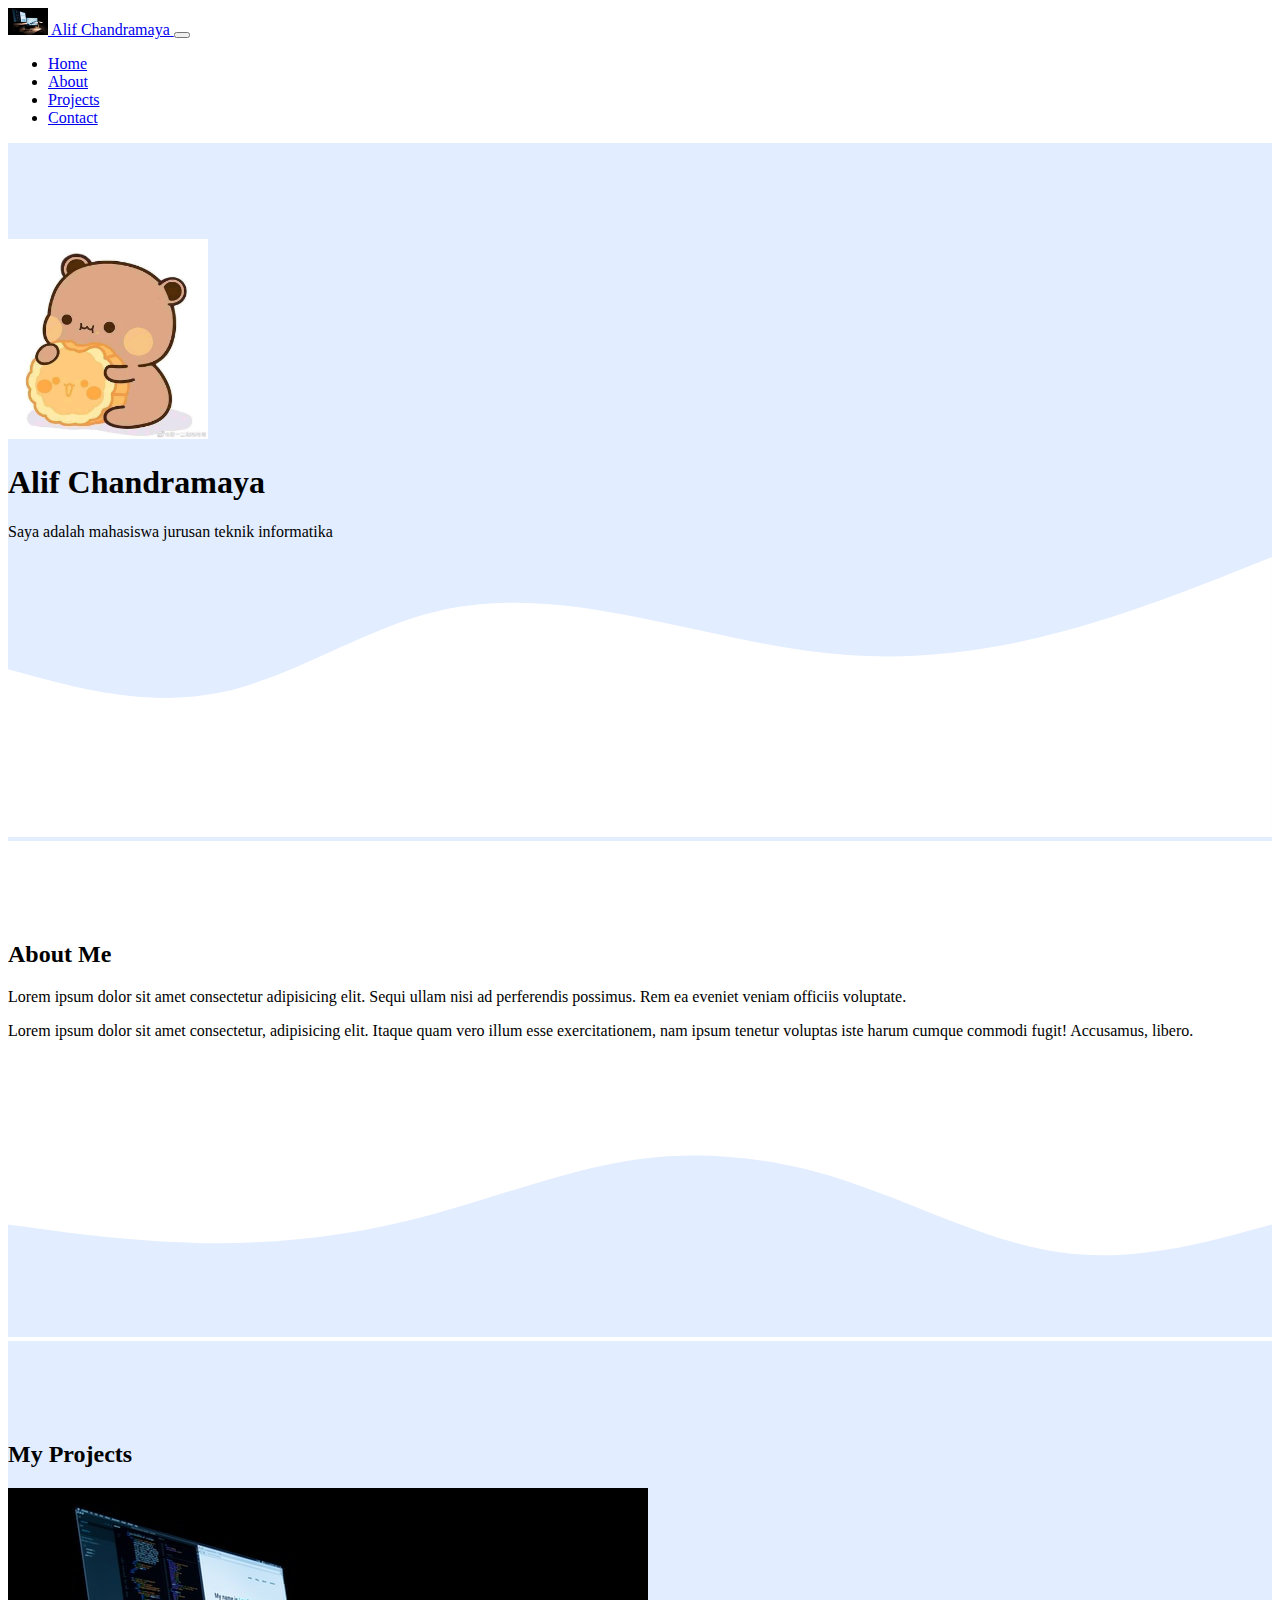
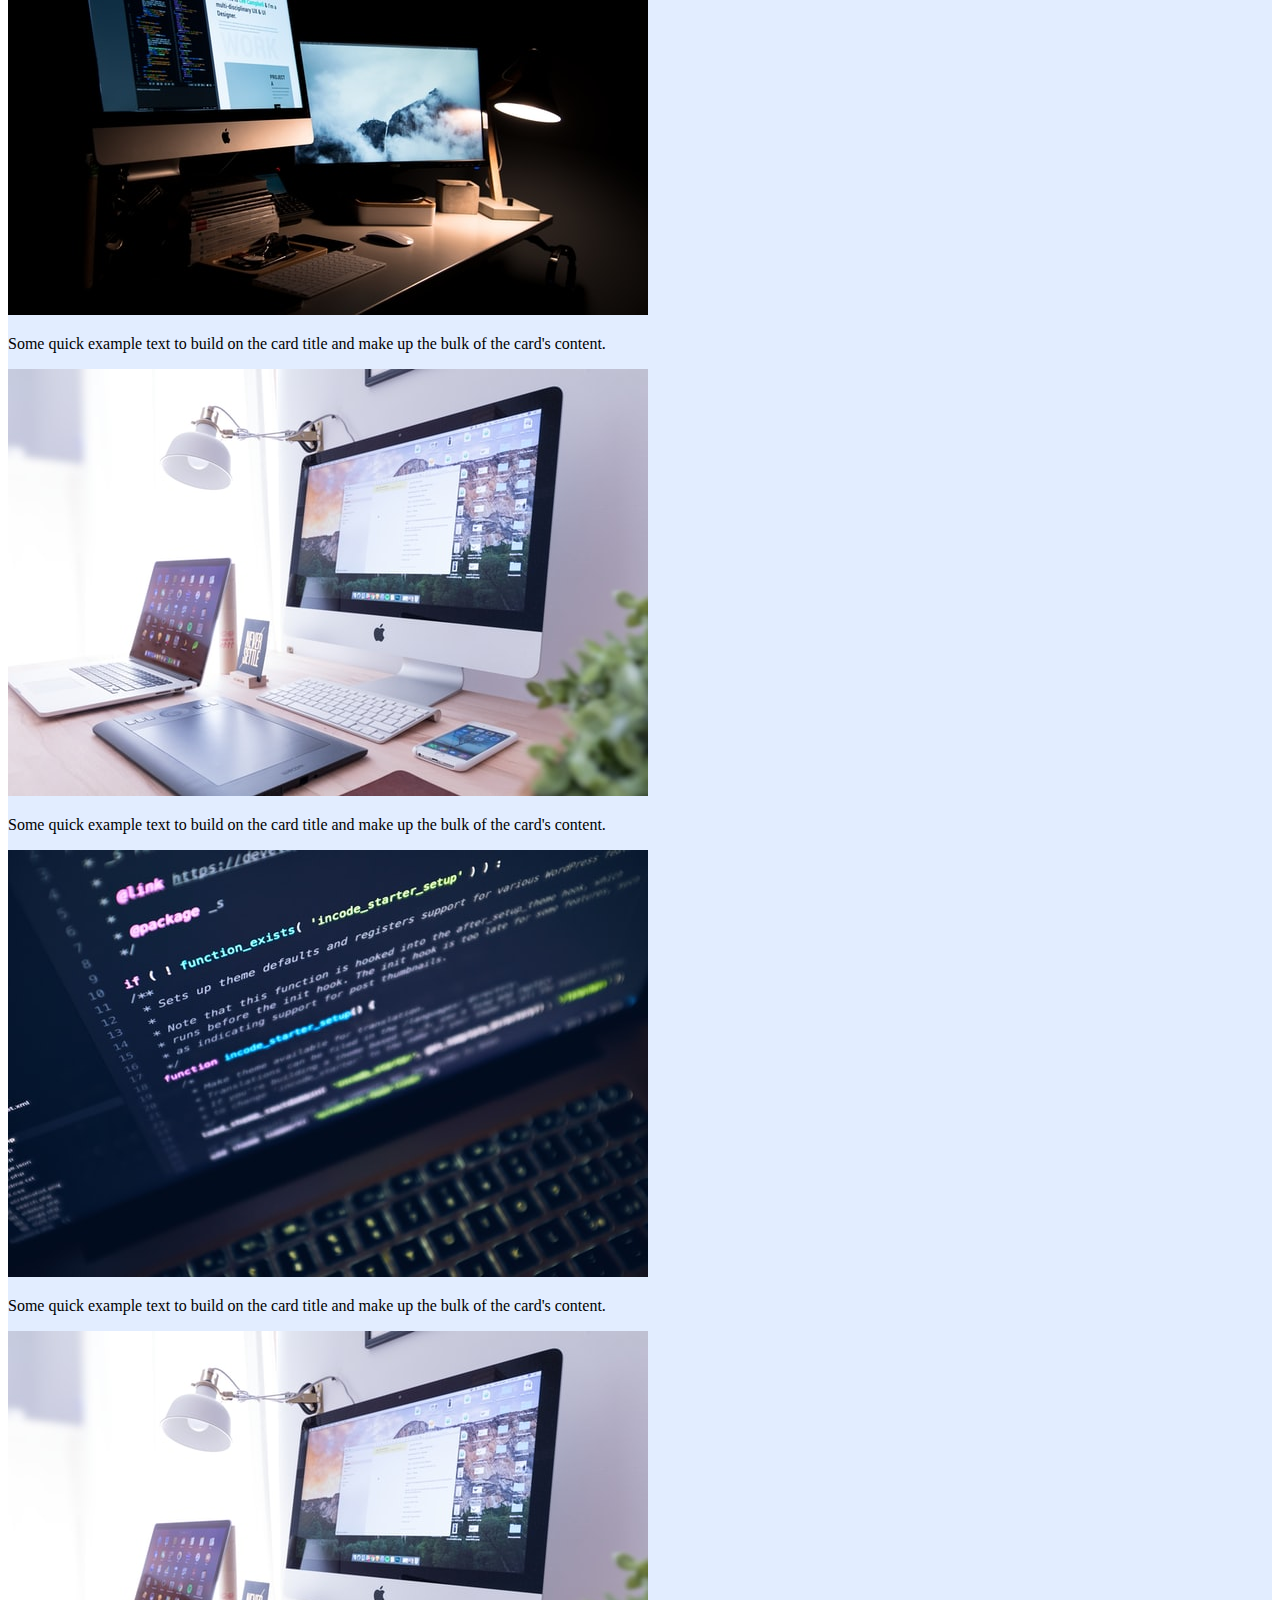
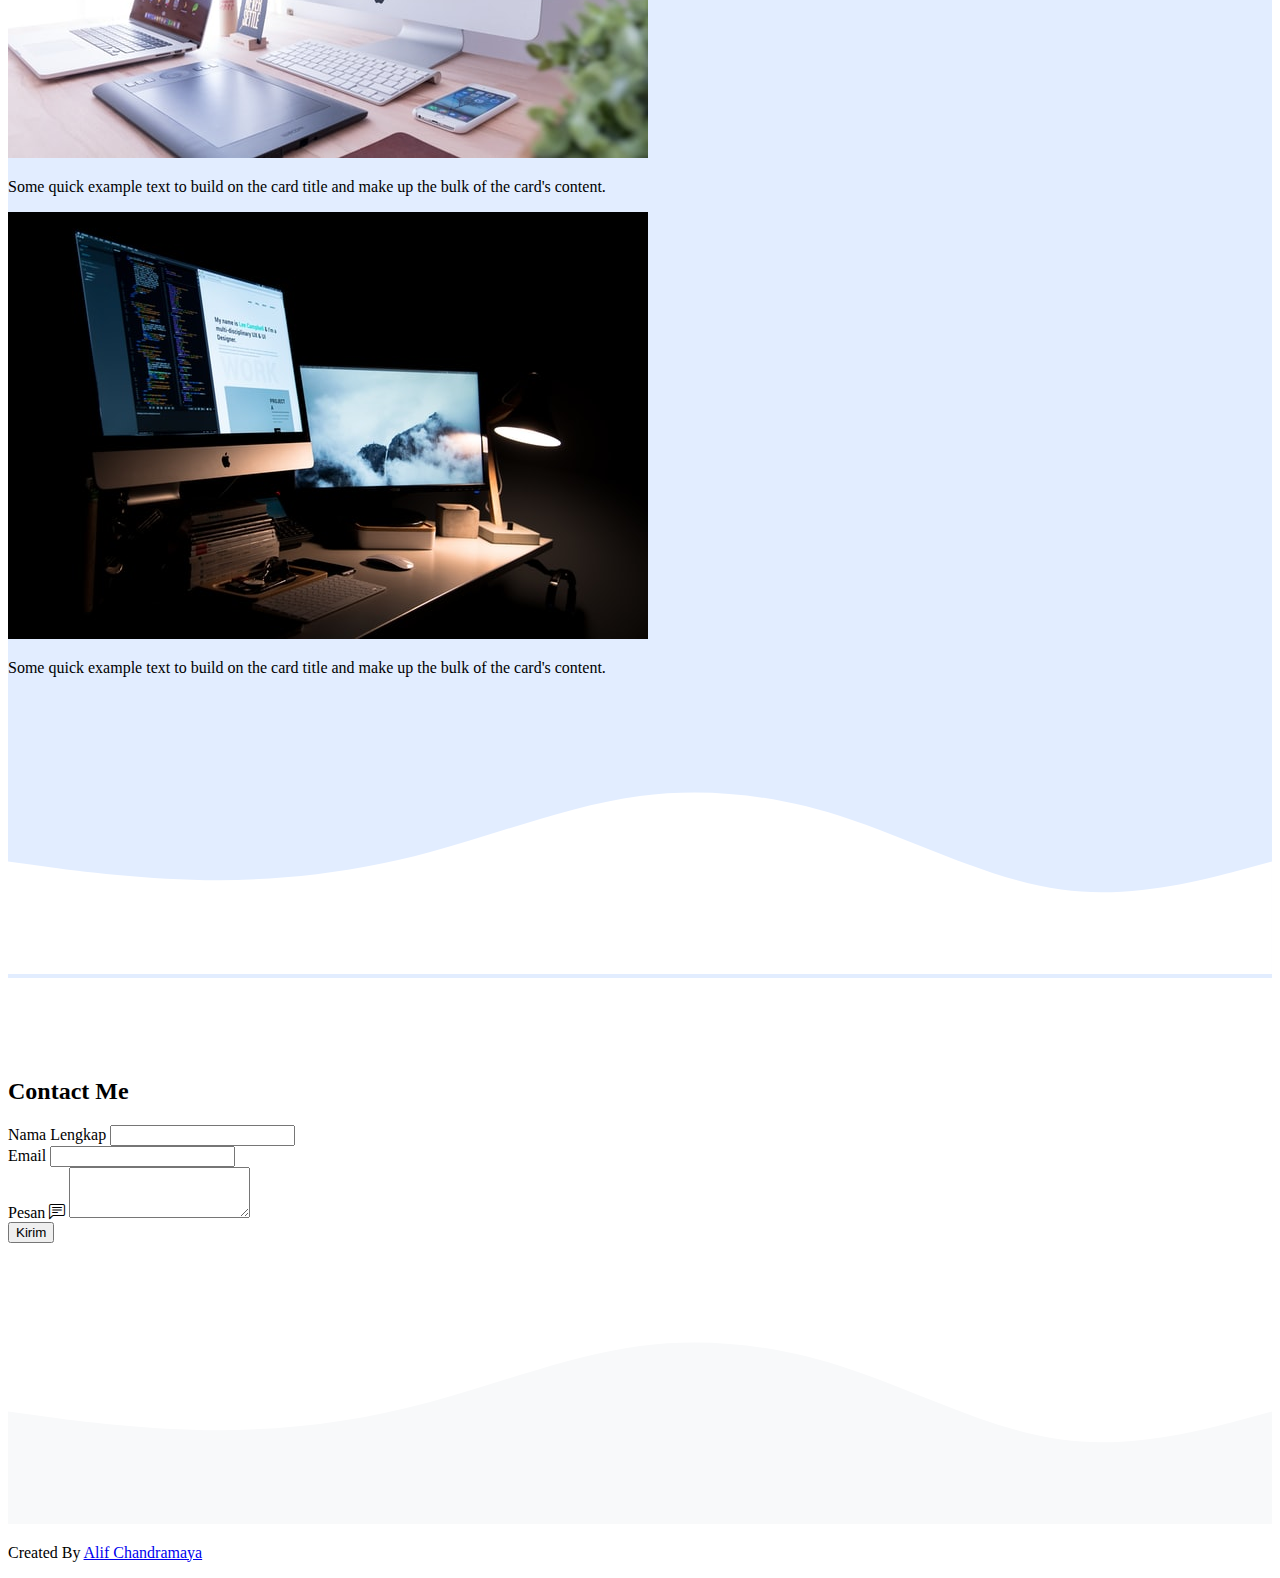
==== index.html @ a80d14bf "First Commit" ====
<!doctype html>
<html lang="en">

<head>
    <!-- Required meta tags -->
    <meta charset="utf-8">
    <meta name="viewport" content="width=device-width, initial-scale=1">

    <!-- Bootstrap CSS -->
    <link href="https://cdn.jsdelivr.net/npm/bootstrap@5.0.2/dist/css/bootstrap.min.css" rel="stylesheet"
        integrity="sha384-EVSTQN3/azprG1Anm3QDgpJLIm9Nao0Yz1ztcQTwFspd3yD65VohhpuuCOmLASjC" crossorigin="anonymous">

    <!-- Bootstrap Icons-->
    <link rel="stylesheet" href="https://cdn.jsdelivr.net/npm/bootstrap-icons@1.8.1/font/bootstrap-icons.css">

    <!-- My CSS -->
    <link rel="stylesheet" href="style.css">

    <title>Portofolio Alif Chandramaya</title>

</head>

<body id="home">
    <!-- Navbar -->
    <nav class="navbar navbar-expand-lg navbar-light bg-light shadow-sm fixed-top">
        <div class="container ">
            <a class="navbar-brand" href="#home">
                <img src="img/1.jpg" class="d-inline-block align-text-top rounded-circle" width="40px">
                Alif Chandramaya
            </a>
            <button class="navbar-toggler" type="button" data-bs-toggle="collapse" data-bs-target="#navbarNav"
                aria-controls="navbarNav" aria-expanded="false" aria-label="Toggle navigation">
                <span class="navbar-toggler-icon"></span>
            </button>
            <div class="collapse navbar-collapse" id="navbarNav">
                <ul class="navbar-nav ms-auto">
                    <li class="nav-item">
                        <a class="nav-link active" aria-current="page" href="#home">Home</a>
                    </li>
                    <li class="nav-item">
                        <a class="nav-link" href="#about">About</a>
                    </li>
                    <li class="nav-item">
                        <a class="nav-link" href="#projects">Projects</a>
                    </li>
                    <li class="nav-item">
                        <a class="nav-link" href="#contact">Contact</a>
                    </li>
                </ul>
            </div>
        </div>
    </nav>
    <!-- Akhir Navbar -->

    <!-- Jumbotron -->
    <section class="jumbotron text-center">
        <img src="img/grizzly.jpg" alt="photo" width="200px" class="rounded-circle img-thumbnail">
        <h1 class="display-4">Alif Chandramaya</h1>
        <p class="lead">Saya adalah mahasiswa jurusan teknik informatika</p>
        <svg xmlns="http://www.w3.org/2000/svg" viewBox="0 0 1440 320">
            <path fill="#ffff" fill-opacity="100"
                d="M0,128L40,138.7C80,149,160,171,240,154.7C320,139,400,85,480,64C560,43,640,53,720,69.3C800,85,880,107,960,112C1040,117,1120,107,1200,85.3C1280,64,1360,32,1400,16L1440,0L1440,320L1400,320C1360,320,1280,320,1200,320C1120,320,1040,320,960,320C880,320,800,320,720,320C640,320,560,320,480,320C400,320,320,320,240,320C160,320,80,320,40,320L0,320Z">
            </path>
        </svg>
    </section>
    <!-- Akhir Jumbotron-->

    <!-- About -->
    <section id="about">
        <div class="container">
            <div class="row text-center mb-4">
                <div class="col">
                    <h2>About Me</h2>
                </div>
            </div>
            <div class="row justify-content-center">
                <div class="col-4">
                    <p>Lorem ipsum dolor sit amet consectetur adipisicing elit. Sequi ullam nisi ad perferendis
                        possimus. Rem ea eveniet veniam officiis voluptate.</p>
                </div>
                <div class="col-4">
                    <p>Lorem ipsum dolor sit amet consectetur, adipisicing elit. Itaque quam vero illum esse
                        exercitationem, nam ipsum tenetur voluptas iste harum cumque commodi fugit! Accusamus, libero.
                    </p>
                </div>
            </div>
        </div>
        <svg xmlns="http://www.w3.org/2000/svg" viewBox="0 0 1440 320">
            <path fill="#e2edff" fill-opacity="1"
                d="M0,192L40,197.3C80,203,160,213,240,213.3C320,213,400,203,480,181.3C560,160,640,128,720,117.3C800,107,880,117,960,144C1040,171,1120,213,1200,224C1280,235,1360,213,1400,202.7L1440,192L1440,320L1400,320C1360,320,1280,320,1200,320C1120,320,1040,320,960,320C880,320,800,320,720,320C640,320,560,320,480,320C400,320,320,320,240,320C160,320,80,320,40,320L0,320Z">
            </path>
        </svg>
    </section>
    <!-- Akhir About -->

    <!-- Projects -->
    <section id="projects">
        <div class="container">
            <div class="row text-center">
                <div class="col mb-3">
                    <h2>My Projects</h2>
                </div>
            </div>
            <div class="row justify-content-center">
                <div class="col-md-4 mb-4">
                    <div class="card">
                        <img src="img/1.jpg" class="card-img-top" alt="...">
                        <div class="card-body">
                            <p class="card-text">Some quick example text to build on the card title and make up the bulk
                                of the card's content.</p>
                        </div>
                    </div>
                </div>
                <div class="col-md-4 mb-4">
                    <div class="card">
                        <img src="img/2.jpg" class="card-img-top" alt="...">
                        <div class="card-body">
                            <p class="card-text">Some quick example text to build on the card title and make up the bulk
                                of the card's content.</p>
                        </div>
                    </div>
                </div>
                <div class="col-md-4 mb-4">
                    <div class="card">
                        <img src="img/3.jpg" class="card-img-top" alt="...">
                        <div class="card-body">
                            <p class="card-text">Some quick example text to build on the card title and make up the bulk
                                of the card's content.</p>
                        </div>
                    </div>
                </div>
                <div class="col-md-4 mb-4">
                    <div class="card">
                        <img src="img/2.jpg" class="card-img-top" alt="...">
                        <div class="card-body">
                            <p class="card-text">Some quick example text to build on the card title and make up the bulk
                                of the card's content.</p>
                        </div>
                    </div>
                </div>
                <div class="col-md-4 mb-4">
                    <div class="card">
                        <img src="img/1.jpg" class="card-img-top" alt="...">
                        <div class="card-body">
                            <p class="card-text">Some quick example text to build on the card title and make up the bulk
                                of the card's content.</p>
                        </div>
                    </div>
                </div>
            </div>
        </div>
        <svg xmlns="http://www.w3.org/2000/svg" viewBox="0 0 1440 320">
            <path fill="#ffff" fill-opacity="1"
                d="M0,192L40,197.3C80,203,160,213,240,213.3C320,213,400,203,480,181.3C560,160,640,128,720,117.3C800,107,880,117,960,144C1040,171,1120,213,1200,224C1280,235,1360,213,1400,202.7L1440,192L1440,320L1400,320C1360,320,1280,320,1200,320C1120,320,1040,320,960,320C880,320,800,320,720,320C640,320,560,320,480,320C400,320,320,320,240,320C160,320,80,320,40,320L0,320Z">
            </path>
        </svg>
    </section>
    <!-- Akhir Projects -->

    <!-- Contact -->
    <section id="contact">
        <div class="container">
            <div class="row text-center mb-3">
                <div class="col">
                    <h2>Contact Me</h2>
                </div>
            </div>
            <div class="row justify-content-center">
                <div class="col-md-6">
                    <form>
                        <div class="mb-3">
                            <label for="name" class="form-label">Nama Lengkap</label>
                            <input type="text" class="form-control" id="name" aria-describedby="name">
                        </div>
                        <div class="mb-3">
                            <label for="email" class="form-label">Email</label>
                            <input type="email" class="form-control" id="email" aria-describedby="email">
                        </div>
                        <div class="mb-3">
                            <label for="pesan" class="form-label">Pesan <i class="bi bi-chat-left-text"></i></label>
                            <textarea class="form-control" id="pesan" rows="3"></textarea>
                        </div>
                        <button type="submit" class="btn btn-primary">Kirim</button>
                    </form>
                </div>
            </div>
        </div>
        <svg xmlns="http://www.w3.org/2000/svg" viewBox="0 0 1440 320">
            <path fill="#f8f9fa" fill-opacity="1"
                d="M0,192L40,197.3C80,203,160,213,240,213.3C320,213,400,203,480,181.3C560,160,640,128,720,117.3C800,107,880,117,960,144C1040,171,1120,213,1200,224C1280,235,1360,213,1400,202.7L1440,192L1440,320L1400,320C1360,320,1280,320,1200,320C1120,320,1040,320,960,320C880,320,800,320,720,320C640,320,560,320,480,320C400,320,320,320,240,320C160,320,80,320,40,320L0,320Z">
            </path>
        </svg>
    </section>
    <!-- Akhir Contact -->

    <!-- Footer -->
    <footer class="bg-light text-center pb-5">
        <p>
            Created By <a href="https://www.instagram.com/alif_chandra10/" class="text-dark fw-bold">Alif
                Chandramaya</a>
        </p>
    </footer>
    <!-- Akhir Footer -->

    <script src="https://cdn.jsdelivr.net/npm/bootstrap@5.0.2/dist/js/bootstrap.bundle.min.js"
        integrity="sha384-MrcW6ZMFYlzcLA8Nl+NtUVF0sA7MsXsP1UyJoMp4YLEuNSfAP+JcXn/tWtIaxVXM" crossorigin="anonymous">
    </script>
</body>

</html>
---- style.css ----
body {
  min-height: 2500px;
  font-family: 'Comfortaa', cursive;
}
.jumbotron {
  padding-top: 6rem;
  background-color: #e2edff;
}
#projects {
  background-color: #e2edff;
}
section {
  padding-top: 5rem;
}
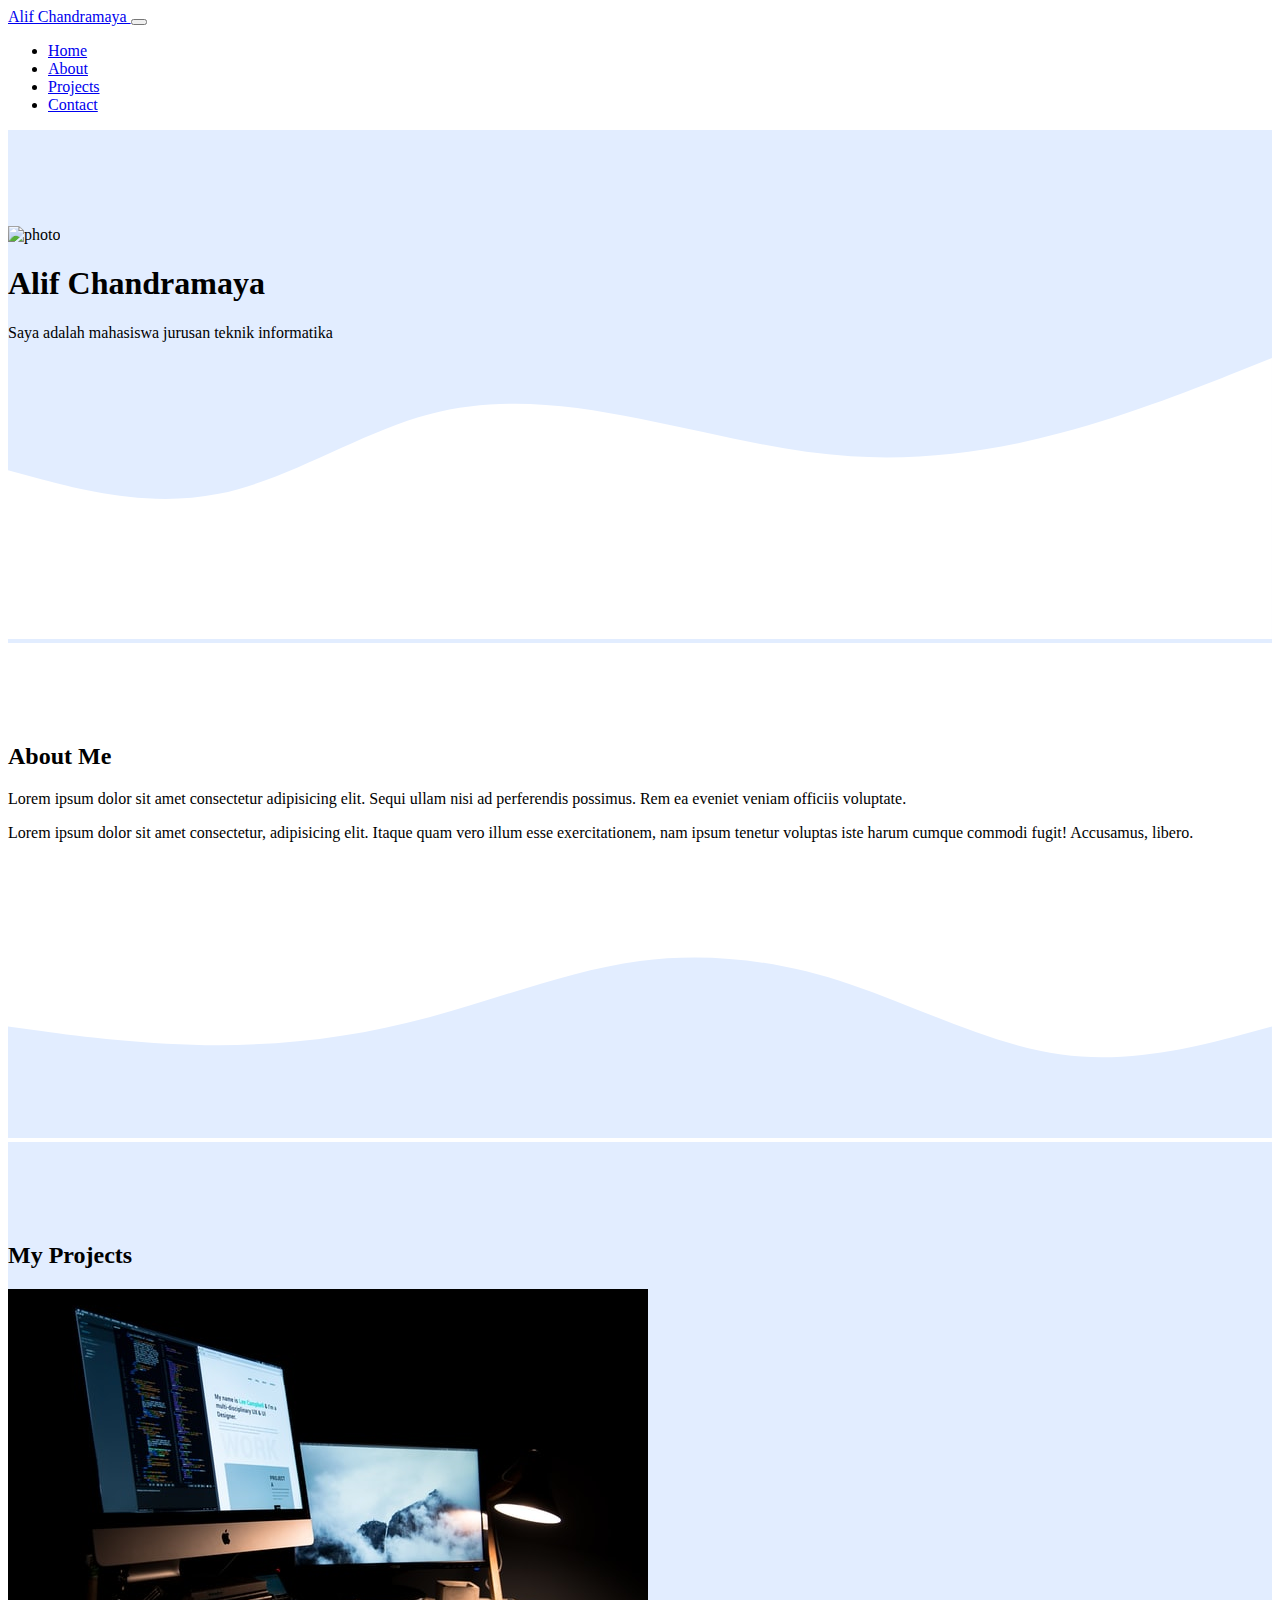
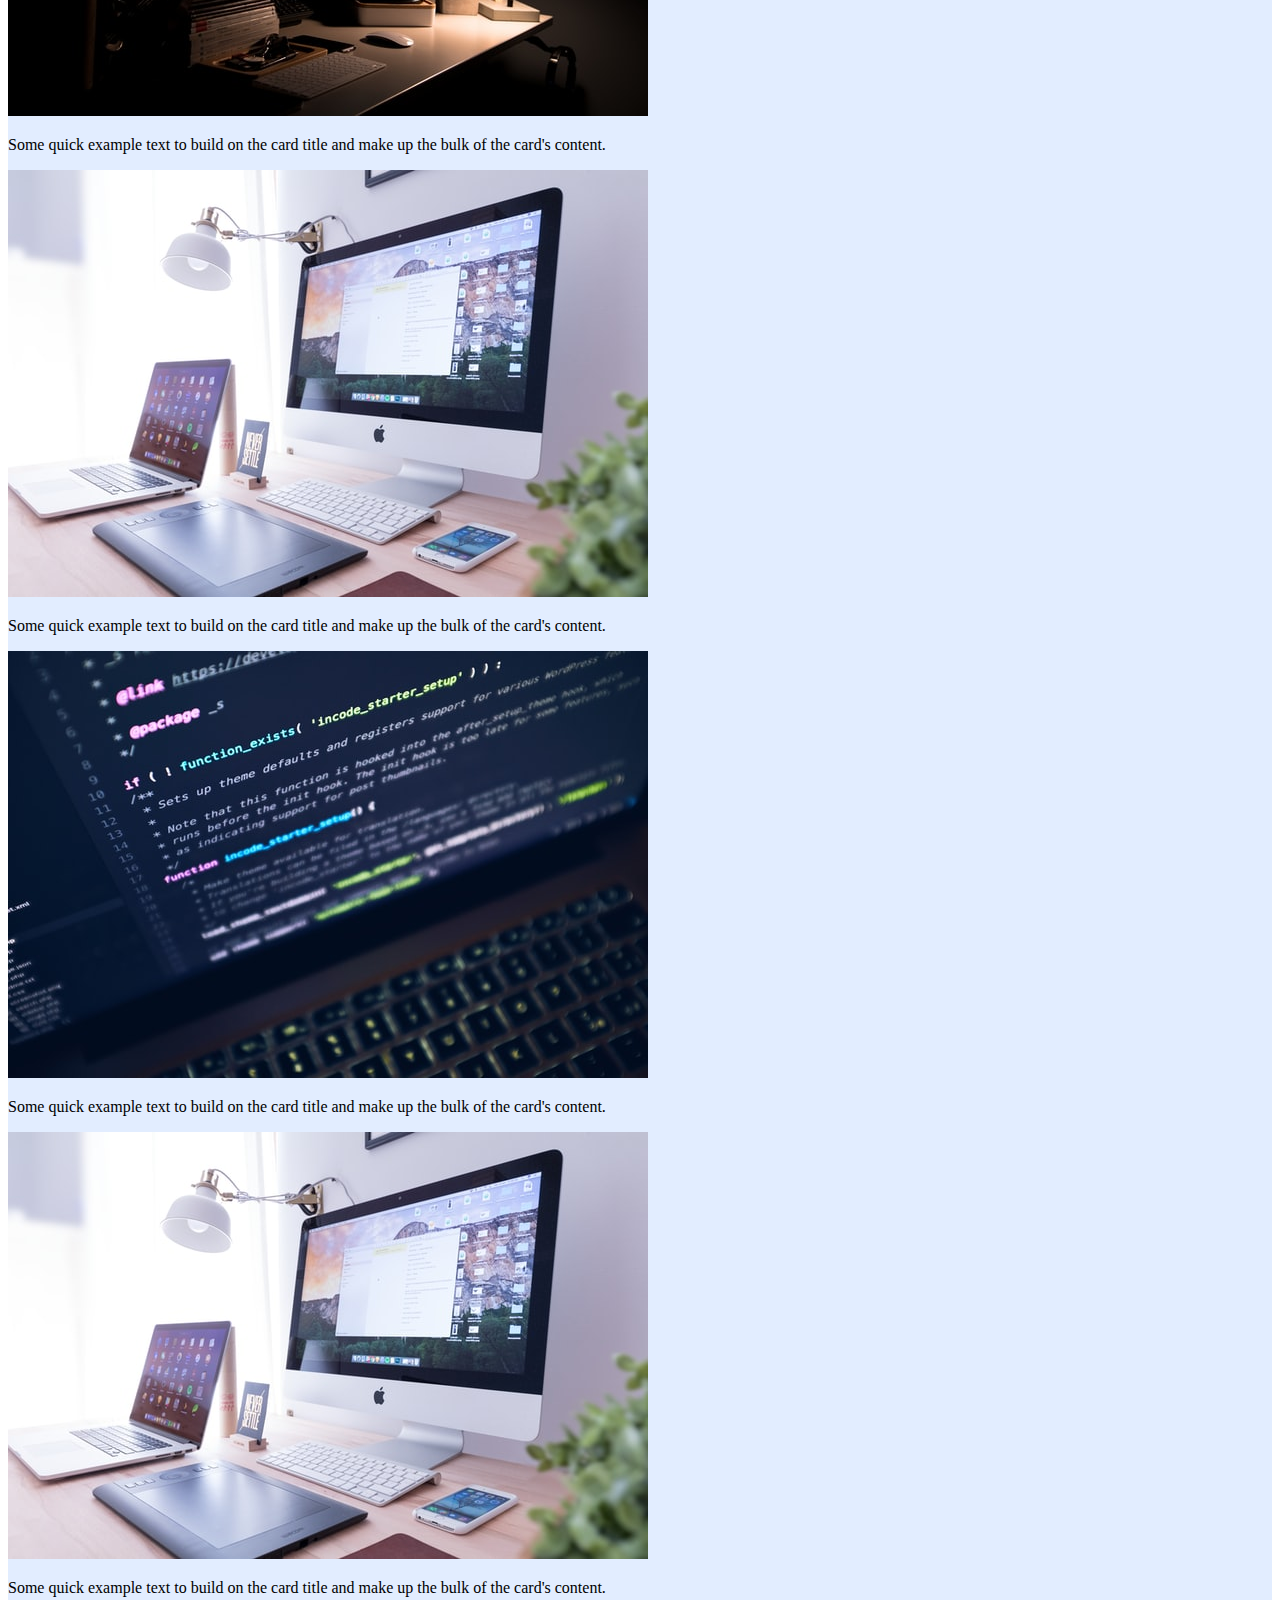
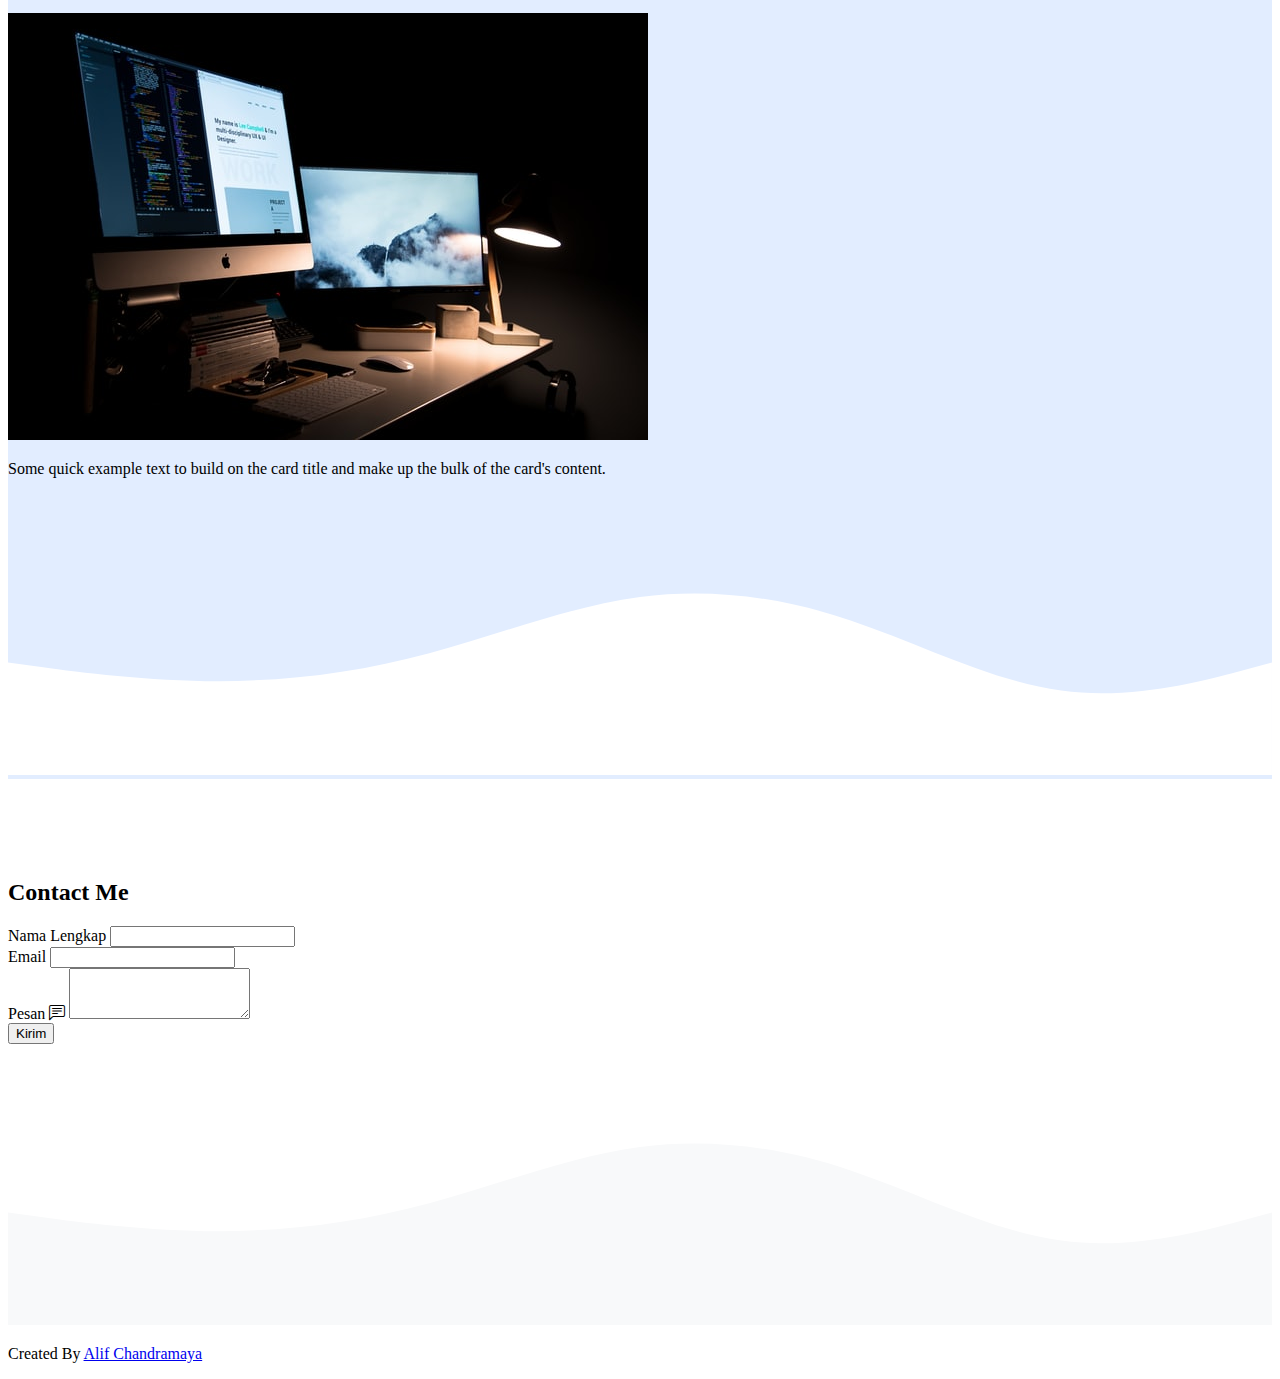
==== commit 48281fab: ""ganti image jumbotron untuk profile"" ====
--- a/index.html
+++ b/index.html
@@ -25,7 +25,6 @@
     <nav class="navbar navbar-expand-lg navbar-light bg-light shadow-sm fixed-top">
         <div class="container ">
             <a class="navbar-brand" href="#home">
-                <img src="img/1.jpg" class="d-inline-block align-text-top rounded-circle" width="40px">
                 Alif Chandramaya
             </a>
             <button class="navbar-toggler" type="button" data-bs-toggle="collapse" data-bs-target="#navbarNav"
@@ -54,7 +53,8 @@
 
     <!-- Jumbotron -->
     <section class="jumbotron text-center">
-        <img src="img/grizzly.jpg" alt="photo" width="200px" class="rounded-circle img-thumbnail">
+        <img src="https://avatars.githubusercontent.com/u/76543130?v=4" alt="photo" width="200px"
+            class="rounded-circle img-thumbnail">
         <h1 class="display-4">Alif Chandramaya</h1>
         <p class="lead">Saya adalah mahasiswa jurusan teknik informatika</p>
         <svg xmlns="http://www.w3.org/2000/svg" viewBox="0 0 1440 320">
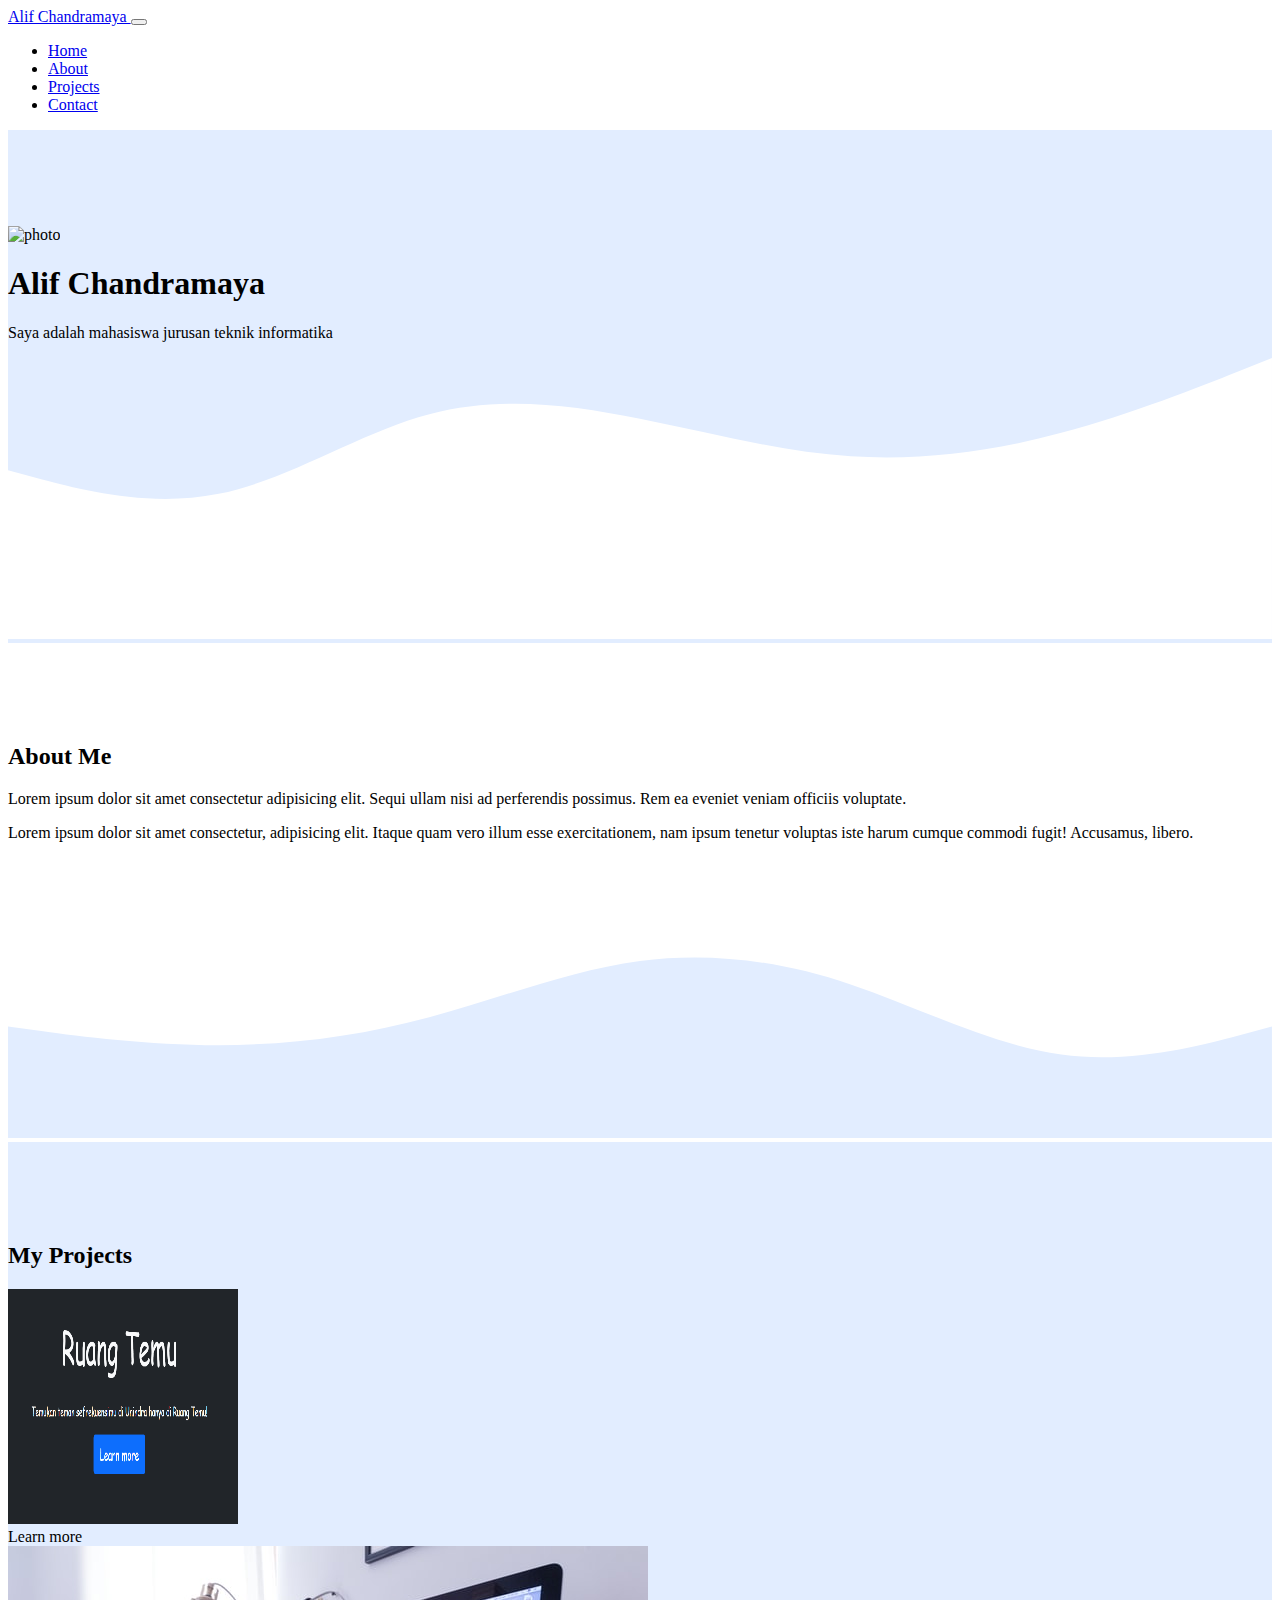
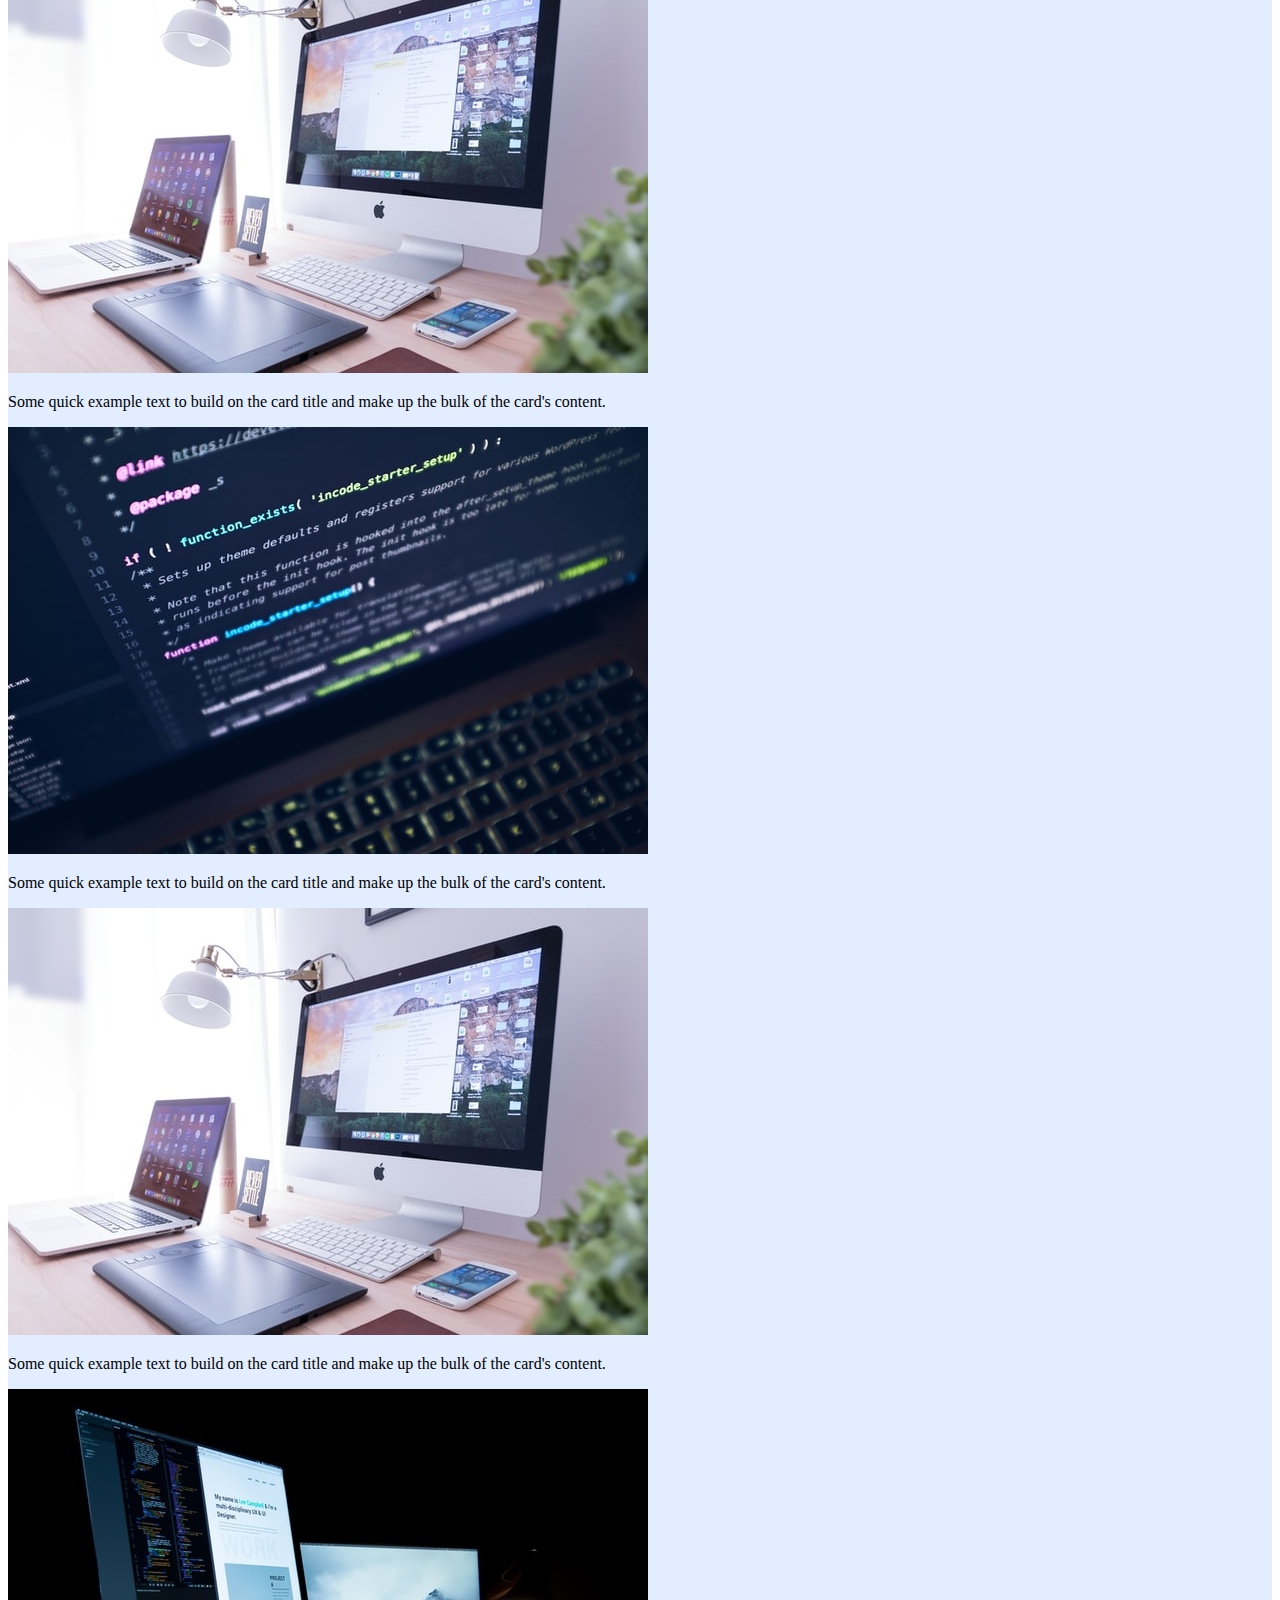
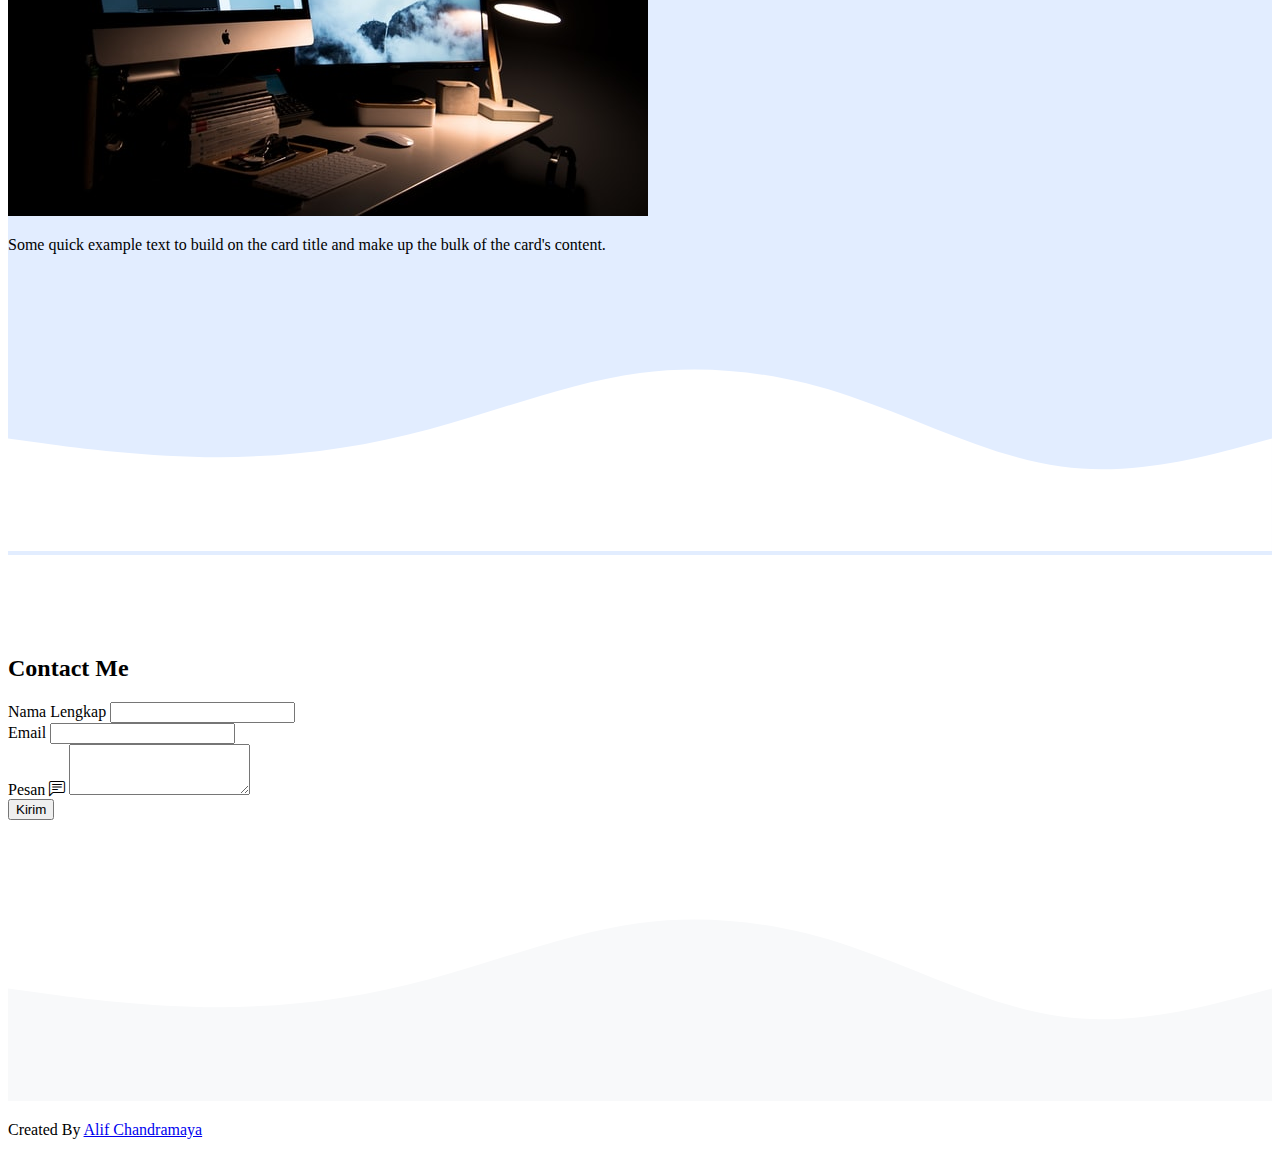
==== commit b820ea90: ""Menambahkan JS serta menambahkan event onclick pada index.html, dan mengubah index.php di web match" ====
--- a/index.html
+++ b/index.html
@@ -104,10 +104,16 @@
             <div class="row justify-content-center">
                 <div class="col-md-4 mb-4">
                     <div class="card">
-                        <img src="img/1.jpg" class="card-img-top" alt="...">
-                        <div class="card-body">
-                            <p class="card-text">Some quick example text to build on the card title and make up the bulk
-                                of the card's content.</p>
+                        <img src="Web Match/gambar/ruangtemu.png" height="235" width="230" class="card-img-top"
+                            alt="...">
+                        <div class="card-body">
+                            <p class="card-text" id="temu" style="display: none;">Ruang Temu adalah website untuk para
+                                mahasiswa Unindra
+                                mencari teman
+                                yang sefrekuensi dimana dapat menemukan teman yang memiliki hobi maupun ketertarikan
+                                yang sama dengan anda</p>
+                            <a id="tentang1" onclick="tentang1()" class="btn btn-primary btn-lg" role="button">Learn
+                                more</a>
                         </div>
                     </div>
                 </div>
@@ -180,7 +186,7 @@
                             <label for="pesan" class="form-label">Pesan <i class="bi bi-chat-left-text"></i></label>
                             <textarea class="form-control" id="pesan" rows="3"></textarea>
                         </div>
-                        <button type="submit" class="btn btn-primary">Kirim</button>
+                        <button type="submit" id="submit" onclick="kirim()" class="btn btn-primary">Kirim</button>
                     </form>
                 </div>
             </div>
@@ -202,6 +208,10 @@
     </footer>
     <!-- Akhir Footer -->
 
+    <!-- JS External -->
+    <script src="js.js"></script>
+
+    <!-- JS from CSS -->
     <script src="https://cdn.jsdelivr.net/npm/bootstrap@5.0.2/dist/js/bootstrap.bundle.min.js"
         integrity="sha384-MrcW6ZMFYlzcLA8Nl+NtUVF0sA7MsXsP1UyJoMp4YLEuNSfAP+JcXn/tWtIaxVXM" crossorigin="anonymous">
     </script>
--- a/style.css
+++ b/style.css
@@ -12,3 +12,6 @@
 section {
   padding-top: 5rem;
 }
+a {
+  margin-left: auto;
+}
